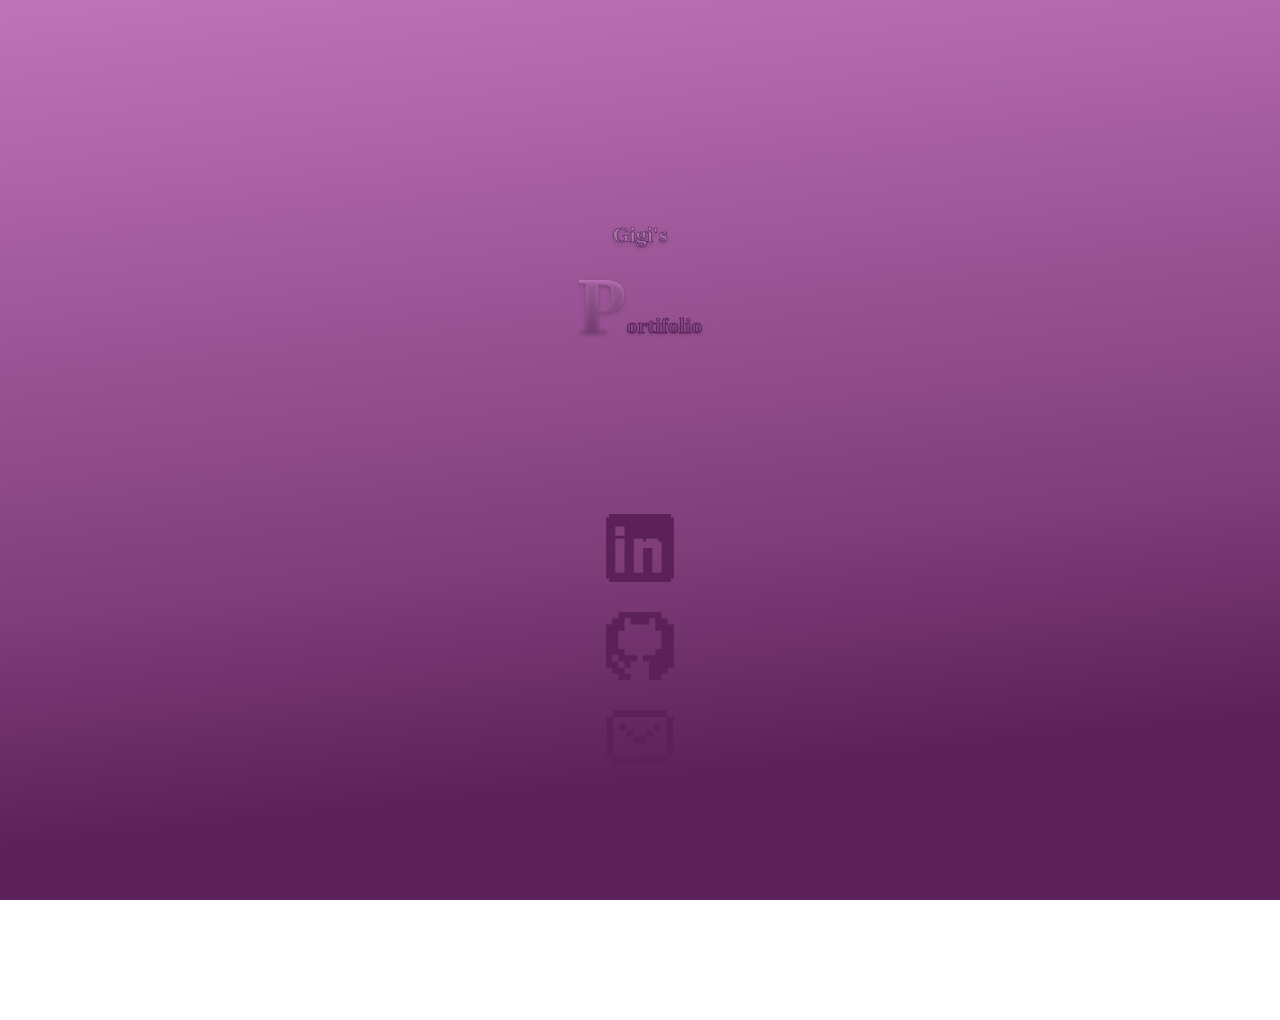
==== contact.html @ f4480dc0 "style: main page" ====
<!DOCTYPE html>
<html lang="pt-br">
<head>
    <meta charset="UTF-8">
    <meta name="viewport" content="width=device-width, initial-scale=1.0">
    <link rel="stylesheet" href="assets/css/style.css">
    <script src="assets/js/script.js"></script>
    <title>Document</title>
</head>
<body>
    <main>
        <h1>Gigi's <span class="p-fonte"><br>P</span>ortifolio</h1>
        <h2>Contato</h2>
        <img src="assets/img/icons/pixel_linkedin.svg" alt="linkedin">
        <img src="assets/img/icons/dinkie-icons_github.svg" alt="github">
        <img src="assets/img/icons/pixelarticons_mail.svg" alt="email">

        <h2>Projetos</h2>
        

    </main>
</body>
</html>
---- assets/css/style.css ----
.pinyon-script-regular {
  font-family: "Pinyon Script", cursive;
  font-weight: 400;
  font-style: normal;
}
.press-start-2p-regular {
  font-family: "Press Start 2P", system-ui;
  font-weight: 400;
  font-style: normal;
}

/*
.foto-container {
    display: flex;
    align-items: center;
    justify-content: center;
    padding-top: 20px;
    padding-bottom: 90px;
  
}*/

.foto-container {
    width: 280px;
    height: 280px;

    display: flex;
    align-items: center;
    justify-content: center;

    margin-top: 20px;
}

.foto-container img {
    width: 100%;
}


/*main{
    display: flex;
    flex-direction: column;
    align-items: center;
    justify-content: center;
    gap: 20px;

}
*/

main {
    position: relative;
    min-height: 100vh;

    display: flex;
    flex-direction: column;
    align-items: center;
    justify-content: flex-start;

    gap: 30px;
    padding-top: 120px;
}

body{
    margin: 0;
    background: linear-gradient(174deg, #D384CE -18.62%, #7F3D7A 60%, #5D2159 82.07%);
    background-attachment: fixed; /* serve para manter o background fixo mesmo com o scroll */
}

/*
h1 {
    background: linear-gradient(180deg, #D384CE, #7F3D7A);
    background-clip: text;
    -webkit-background-clip: text;
    color: transparent;

    margin: 40px;
    font-family: "Press Start 2P";
    text-align: center;
    gap: 10px;
    padding-top: 90px;

    -webkit-text-stroke: 0.05px #390945;
    text-shadow: 0px 2px 2px rgba(0,0,0,0.2);
  
}*/

h1 {
    font-family: "Press Start 2P";
    font-size: 22px;

    text-align: center;

    background: linear-gradient(180deg, #f3c6f1, #7F3D7A);
    background-clip: text;
    -webkit-background-clip: text;
    color: transparent;

    -webkit-text-stroke: 0.5px #390945;
    text-shadow: 0px 2px 4px rgba(0,0,0,0.2);

    margin: 0;
    padding-top: 50px;
}

h2 {
    font-size: 30px;
    -webkit-background-clip: text;
    -webkit-text-fill-color: transparent;
    
    margin: 4px;
    font-family: "Press Start 2P";

    text-align: left;
    gap: 10px;
    color: rgb(57, 9, 69);
    padding: 30px;
}

.p-fonte{
    font-family: "Pinyon Script", cursive;
    color: rgb(57, 9, 69);
    font-size: 80px;
    background: linear-gradient(180deg, #D384CE, #7F3D7A);
    background-clip: text;
    -webkit-background-clip: text;
    color: transparent;
    -webkit-text-stroke: 0.001px #390945b5;
    text-shadow: 0px 2px 4px rgba(0,0,0,0.2);
}

p{
    font-size: 10px;
    padding: 30px;
    font-family: "Press Start 2P";
    color: rgb(57, 9, 69);
    background: -webkit-linear-gradient( #D384CE 62%, #7F3D7A 38%);
    -webkit-background-clip: text;
    -webkit-text-fill-color: transparent;
    text-align: left;
    display: flex;
    
}

/*
.description{
    font-family: "Press Start 2P";
    font-size: 20px;
    
    padding: 30px;
    
    color: rgb(57, 9, 69);
    
    padding: 90px;
    background: -webkit-linear-gradient( #D384CE 62%, #7F3D7A 38%);
    -webkit-background-clip: text;
    -webkit-text-fill-color: transparent;
    text-align: left;
}*/

.description {
    font-family: "Press Start 2P";
    font-size: 14px;

    max-width: 500px;
    line-height: 1.6;

    text-align: left;

    /*background: linear-gradient(180deg, #f3c6f1, #7F3D7A);*/
    background: #f3c6f1;
    background-clip: text;
    -webkit-background-clip: text;
    color: transparent;

    padding: 0;
}


nav {
    display: flex;
    justify-content: center;
    gap: 80px;

    margin-top: 40px;

    font-family: "Press Start 2P";
    font-size: 14px;

    background: linear-gradient(180deg, #f3c6f1, #7F3D7A);
    background-clip: text;
    -webkit-background-clip: text;
    color: transparent;
}




.proj, .redes, .contatos {
    transition: transform 0.2s ease;
    text-decoration: none;
    color: inherit;
        
}

.proj:hover,
.redes:hover,
.contatos:hover {
    transform: scale(1.2);
    color: #f3c6f1;
}

/*
.decoracao-topo{
    position: absolute;

    justify-content: center;
    align-items: center;
    top: -59px;
    width: 100%;
    height: 200px;
    padding-bottom: 300px;
}
*/

.decoracao-topo {
    position: absolute;
    top: -79px;
    left: 50%;
    transform: translateX(-50%);
    
    width: 80%;
    max-width: 800px;
    z-index: 0;
}


/*
.decoracao-rodape{
    position: static;
    display: flex;
    align-items: center;
    justify-content: center;
    width: 100%;
    height: 90px;
    padding-top: 200px;
}
*/

.decoracao-rodape {
    margin-top: 40px;
    width: 80px;
}
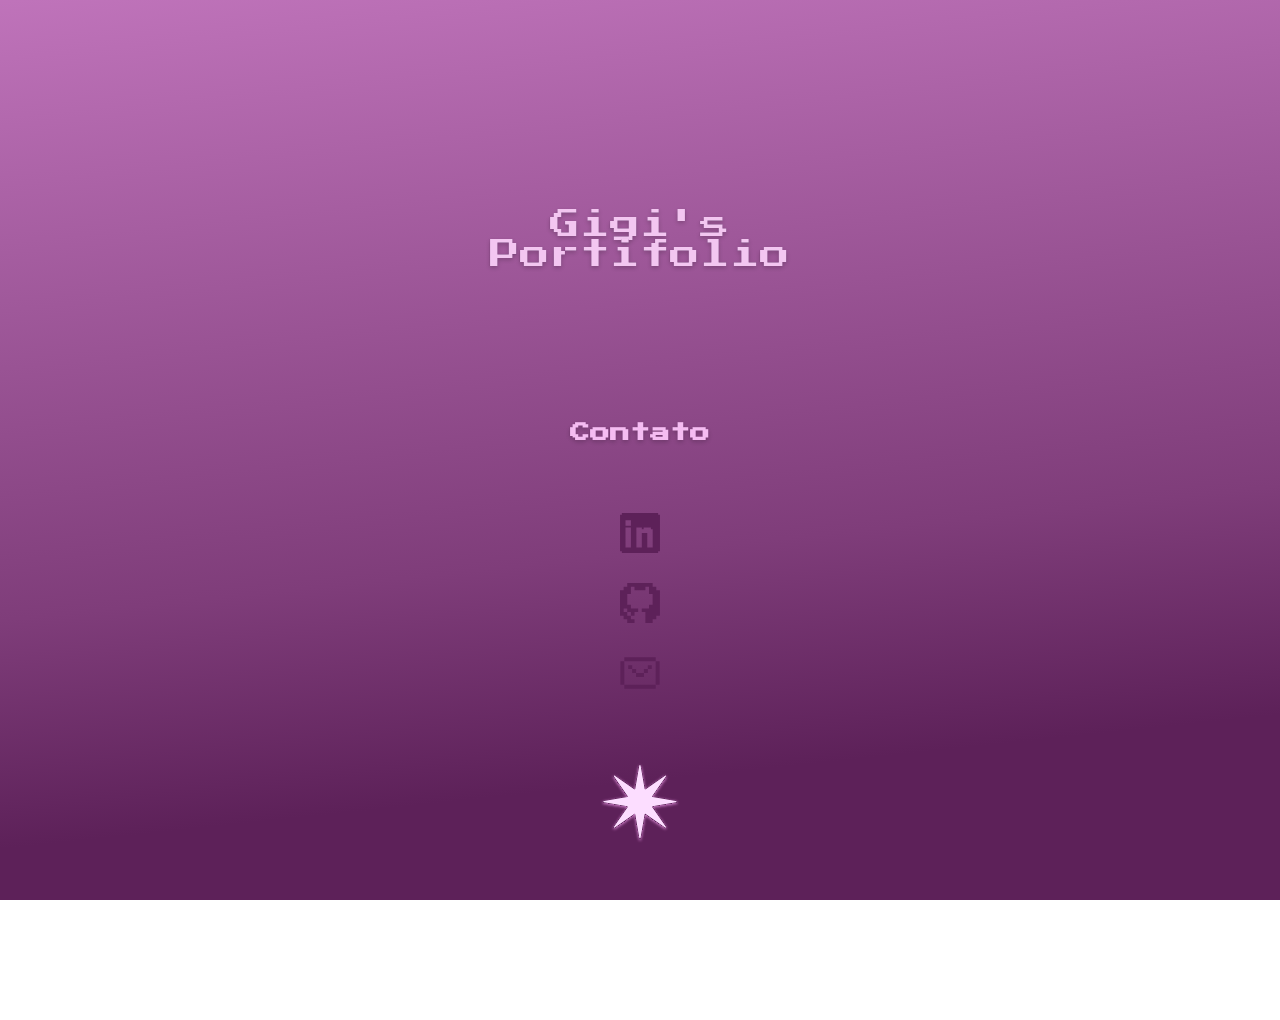
==== commit a2d40da2: "style: main page" ====
--- a/contact.html
+++ b/contact.html
@@ -5,19 +5,24 @@
     <meta name="viewport" content="width=device-width, initial-scale=1.0">
     <link rel="stylesheet" href="assets/css/style.css">
     <script src="assets/js/script.js"></script>
+    <link href="https://fonts.googleapis.com/css2?family=Pinyon+Script&family=Press+Start+2P&display=swap" rel="stylesheet">
     <title>Document</title>
 </head>
 <body>
     <main>
-        <h1>Gigi's <span class="p-fonte"><br>P</span>ortifolio</h1>
-        <h2>Contato</h2>
-        <img src="assets/img/icons/pixel_linkedin.svg" alt="linkedin">
-        <img src="assets/img/icons/dinkie-icons_github.svg" alt="github">
-        <img src="assets/img/icons/pixelarticons_mail.svg" alt="email">
+        <nav>
+            <a class="page" href="index.html">Gigi's <br>Portifolio</a>
+        </nav>
+        <h1  </h1>
 
-        <h2>Projetos</h2>
+        <h2 >Contato</h2>
+        <img src="assets/img/icons/pixel_linkedin.svg" class="linkedin">
+        <img src="assets/img/icons/dinkie-icons_github.svg" class="github">
+        <img src="assets/img/icons/pixelarticons_mail.svg" class="email">
+
         
-
+        
+        <img src="assets/img/Star 10.svg" class="decoracao-rodape">
     </main>
 </body>
 </html>
--- a/assets/css/style.css
+++ b/assets/css/style.css
@@ -82,85 +82,69 @@
   
 }*/
 
-h1 {
-    font-family: "Press Start 2P";
-    font-size: 22px;
-
-    text-align: center;
-
-    background: linear-gradient(180deg, #f3c6f1, #7F3D7A);
-    background-clip: text;
-    -webkit-background-clip: text;
-    color: transparent;
-
-    -webkit-text-stroke: 0.5px #390945;
+.name {
+    font-family: "Press Start 2P";
+    font-size: 20px;
+    
+
+    text-align: center;
+
+    /*background: linear-gradient(170deg, #f3c6f1, #7F3D7A);*/
+    background-clip: text;
+    -webkit-background-clip: text;
+    color: transparent;
+    color: #f5bcf2;
+    
+
+    -webkit-text-stroke: 0.1px rgb(57, 9, 69);
     text-shadow: 0px 2px 4px rgba(0,0,0,0.2);
 
     margin: 0;
     padding-top: 50px;
-}
-
-h2 {
-    font-size: 30px;
-    -webkit-background-clip: text;
-    -webkit-text-fill-color: transparent;
-    
-    margin: 4px;
-    font-family: "Press Start 2P";
-
-    text-align: left;
-    gap: 10px;
-    color: rgb(57, 9, 69);
-    padding: 30px;
+    
 }
 
 .p-fonte{
     font-family: "Pinyon Script", cursive;
-    color: rgb(57, 9, 69);
-    font-size: 80px;
+    color: #D384CE;
+    font-size: 140px;
     background: linear-gradient(180deg, #D384CE, #7F3D7A);
     background-clip: text;
     -webkit-background-clip: text;
-    color: transparent;
-    -webkit-text-stroke: 0.001px #390945b5;
-    text-shadow: 0px 2px 4px rgba(0,0,0,0.2);
-}
-
-p{
-    font-size: 10px;
-    padding: 30px;
-    font-family: "Press Start 2P";
-    color: rgb(57, 9, 69);
-    background: -webkit-linear-gradient( #D384CE 62%, #7F3D7A 38%);
-    -webkit-background-clip: text;
-    -webkit-text-fill-color: transparent;
-    text-align: left;
-    display: flex;
-    
-}
-
-/*
-.description{
+    /*color: transparent;*/
+    -webkit-text-stroke: 00.01px rgb(57, 9, 69);
+    text-shadow: 0px 2px 4px rgba(0,0,0,0.2);
+}
+
+h2 {
     font-family: "Press Start 2P";
     font-size: 20px;
     
-    padding: 30px;
-    
-    color: rgb(57, 9, 69);
-    
-    padding: 90px;
-    background: -webkit-linear-gradient( #D384CE 62%, #7F3D7A 38%);
-    -webkit-background-clip: text;
-    -webkit-text-fill-color: transparent;
-    text-align: left;
-}*/
+
+    text-align: center;
+
+    /*background: linear-gradient(170deg, #f3c6f1, #7F3D7A);*/
+    background-clip: text;
+    -webkit-background-clip: text;
+    color: transparent;
+    color: #f5bcf2;
+    
+
+    -webkit-text-stroke: 0.1px rgb(57, 9, 69);
+    text-shadow: 0px 2px 4px rgba(0,0,0,0.2);
+
+    margin: 0;
+    padding-top: 50px;
+    padding-bottom: 40px;
+}
+
 
 .description {
     font-family: "Press Start 2P";
     font-size: 14px;
 
     max-width: 500px;
-    line-height: 1.6;
+    line-height: 1.8;
 
     text-align: left;
 
@@ -170,7 +154,9 @@
     -webkit-background-clip: text;
     color: transparent;
 
-    padding: 0;
+    padding: 3;
+    text-align: left;
+    display: flex;
 }
 
 
@@ -207,18 +193,13 @@
     color: #f3c6f1;
 }
 
-/*
-.decoracao-topo{
-    position: absolute;
-
-    justify-content: center;
-    align-items: center;
-    top: -59px;
-    width: 100%;
-    height: 200px;
-    padding-bottom: 300px;
-}
-*/
+.linkedin, .github, .email {
+    width: 40px;
+    height: 40px;
+    
+    display: flex;
+    align-items: left;
+}
 
 .decoracao-topo {
     position: absolute;
@@ -247,4 +228,41 @@
 .decoracao-rodape {
     margin-top: 40px;
     width: 80px;
+}
+
+.page{
+    font-family: "Press Start 2P";
+    font-size: 30px;
+    text-decoration: none;
+
+    text-align: center;
+
+    /*background: linear-gradient(170deg, #f3c6f1, #7F3D7A);*/
+    background-clip: text;
+    -webkit-background-clip: text;
+    color: transparent;
+    color: #f5bcf2;
+    
+
+    -webkit-text-stroke: 0.1px rgb(57, 9, 69);
+    text-shadow: 0px 2px 4px rgba(0,0,0,0.2);
+
+    margin: 0;
+    padding-top: 50px;
+    
+}
+.page {
+    transition: transform 0.2s ease;
+    text-decoration: none;
+    color: #f3c6f1;
+}
+.page:hover {
+    color: #f3c6f1;
+    transform: scale(1.1);
+    background-clip: text;
+    -webkit-background-clip: text;
+    color: transparent;
+    color: #751370;
+    -webkit-text-stroke: 0.1px rgb(57, 9, 69);
+    text-shadow: 0px 2px 4px rgba(0,0,0,0.2);
 }
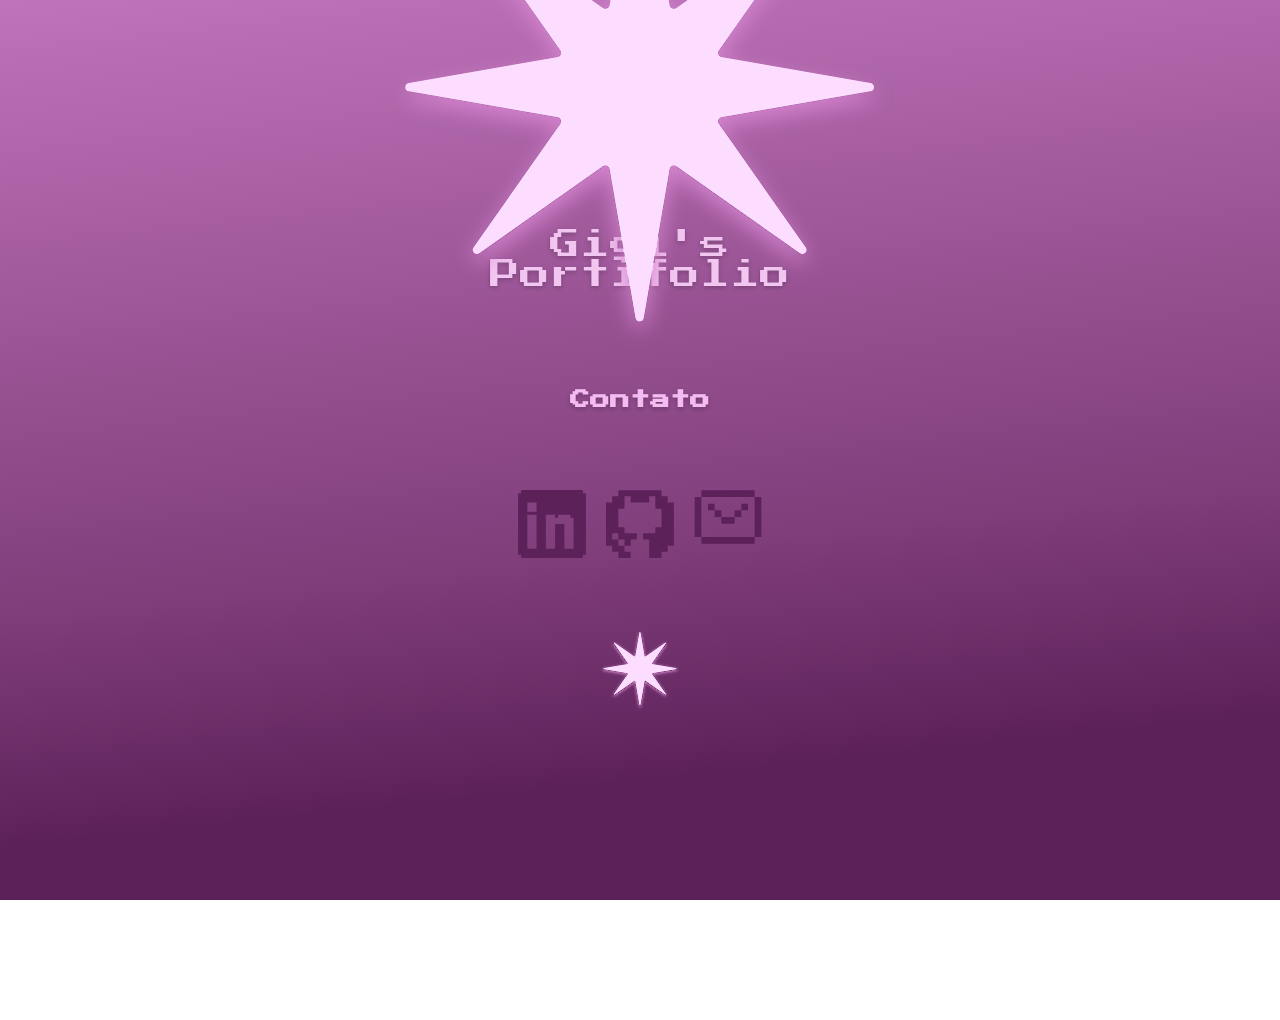
==== commit 4a1ed65e: "style: main page" ====
--- a/contact.html
+++ b/contact.html
@@ -10,16 +10,28 @@
 </head>
 <body>
     <main>
+        <img src="assets/img/Star 10.svg" class="decoracao-topo2">
         <nav>
             <a class="page" href="index.html">Gigi's <br>Portifolio</a>
         </nav>
-        <h1  </h1>
 
-        <h2 >Contato</h2>
-        <img src="assets/img/icons/pixel_linkedin.svg" class="linkedin">
-        <img src="assets/img/icons/dinkie-icons_github.svg" class="github">
-        <img src="assets/img/icons/pixelarticons_mail.svg" class="email">
+        <section class="contato">
+        <h2 class="contato">Contato</h2>
 
+        <div class="icons">
+            <a href="https://www.linkedin.com/in/giovanna-andrade-a18473284/" target="_blank">
+            <img src="assets/img/icons/pixel_linkedin.svg" alt="LinkedIn">
+            </a>
+
+            <a href="https://github.com/Gihgabyte" target="_blank">
+            <img src="assets/img/icons/dinkie-icons_github.svg" alt="GitHub">
+            </a>
+
+            <a href="mailto:sftgigi@email.com">
+            <img src="assets/img/icons/pixelarticons_mail.svg" alt="Email">
+            </a>
+        </div>
+        </section>
         
         
         <img src="assets/img/Star 10.svg" class="decoracao-rodape">
--- a/assets/css/style.css
+++ b/assets/css/style.css
@@ -168,12 +168,14 @@
     margin-top: 40px;
 
     font-family: "Press Start 2P";
-    font-size: 14px;
+    font-size: 17px;
 
     background: linear-gradient(180deg, #f3c6f1, #7F3D7A);
     background-clip: text;
     -webkit-background-clip: text;
     color: transparent;
+    padding-top: 20px;
+    padding-bottom: 20px;
 }
 
 
@@ -265,4 +267,25 @@
     color: #751370;
     -webkit-text-stroke: 0.1px rgb(57, 9, 69);
     text-shadow: 0px 2px 4px rgba(0,0,0,0.2);
+}
+
+.icons {
+    height: 20px;
+    display: flex;
+    gap: 20px;
+    justify-content: center;
+    margin-top: 20px; /*praq*/
+    padding-top: 20px;
+    padding-bottom: 50px;
+}
+
+.decoracao-topo2 {
+    position: absolute;
+    top: -160px;
+    left: 50%;
+    transform: translateX(-50%);
+    
+    width: 40%;
+    max-width: 800px;
+    z-index: 0;
 }
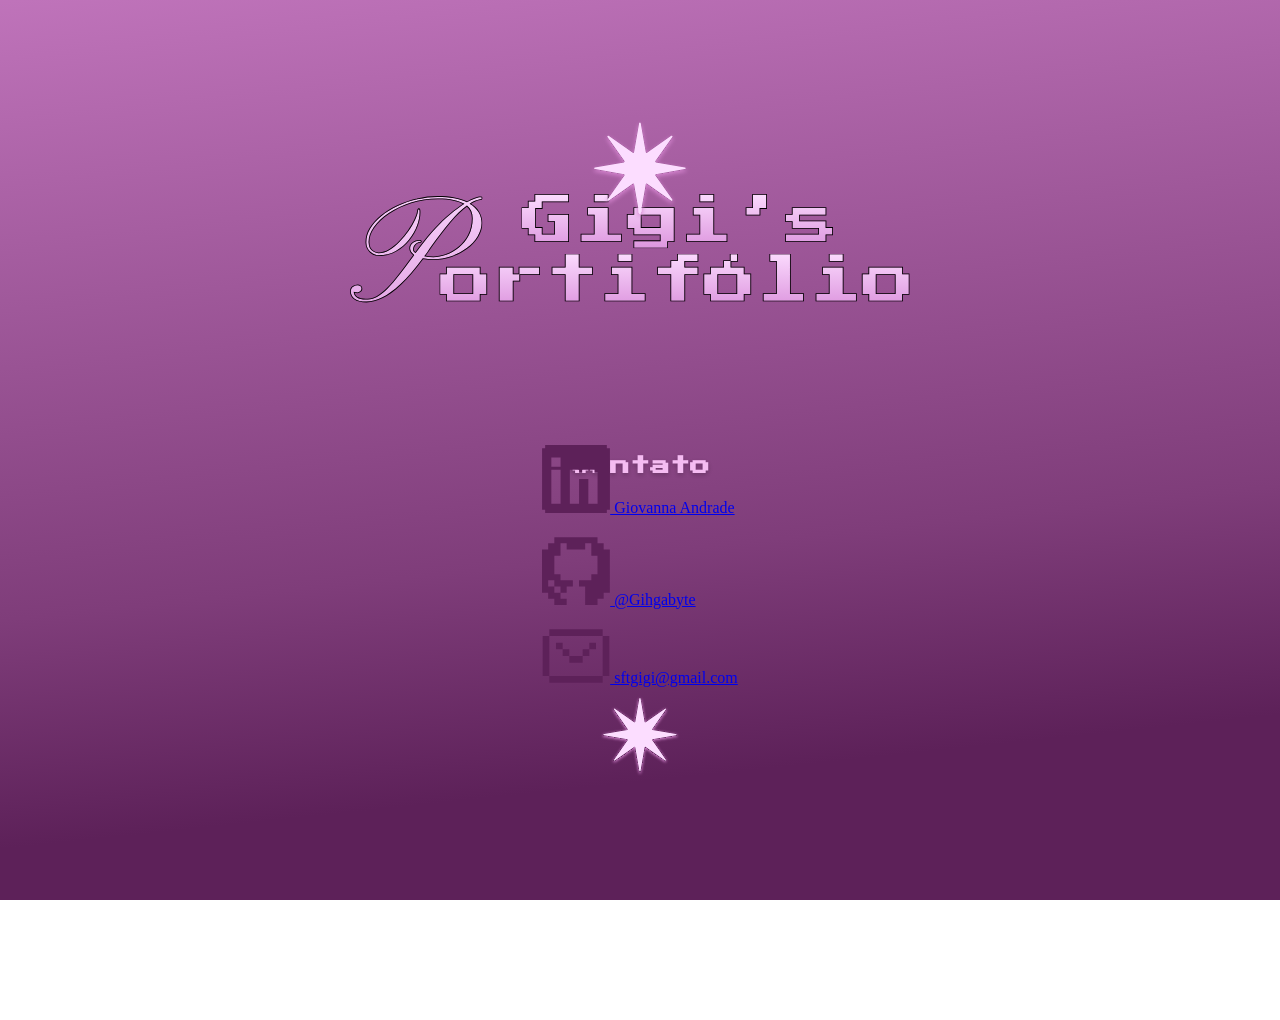
==== commit f923e711: "feat: edit title" ====
--- a/contact.html
+++ b/contact.html
@@ -4,37 +4,42 @@
     <meta charset="UTF-8">
     <meta name="viewport" content="width=device-width, initial-scale=1.0">
     <link rel="stylesheet" href="assets/css/style.css">
-    <script src="assets/js/script.js"></script>
-    <link href="https://fonts.googleapis.com/css2?family=Pinyon+Script&family=Press+Start+2P&display=swap" rel="stylesheet">
-    <title>Document</title>
-</head>
+    <script src="assets/js/script.js" defer></script> <link href="https://fonts.googleapis.com/css2?family=Pinyon+Script&family=Press+Start+2P&display=swap" rel="stylesheet">
+    <title>Gigi's Portifólio</title> </head>
 <body>
     <main>
-        <img src="assets/img/Star 10.svg" class="decoracao-topo2">
-        <nav>
-            <a class="page" href="index.html">Gigi's <br>Portifolio</a>
-        </nav>
+        <img src="assets/img/Star 10.svg" class="decoracao-topo2" alt="" aria-hidden="true">
+        
+        <div class="name">
+            <h1 class="sr-only">Gigi's Portifólio</h1>
+                <a href="index.html">
+                    <img src="assets/img/icons/Title Container.svg" alt="" aria-hidden="true" class="titulo-imagem page">
+                </a>
+        </div>
+        
+        
+        <section class="secao-contato">
+            <h2 class="titulo-contato">Contato</h2>
 
-        <section class="contato">
-        <h2 class="contato">Contato</h2>
+            <div class="icons">
+                <a href="https://www.linkedin.com/in/giovanna-andrade-a18473284/" target="_blank">
+                    <img src="assets/img/icons/pixel_linkedin.svg" alt="" aria-hidden="true">
+                    Giovanna Andrade
+                </a>
 
-        <div class="icons">
-            <a href="https://www.linkedin.com/in/giovanna-andrade-a18473284/" target="_blank">
-            <img src="assets/img/icons/pixel_linkedin.svg" alt="LinkedIn">
-            </a>
+                <a href="https://github.com/seuuser" target="_blank">
+                    <img src="assets/img/icons/dinkie-icons_github.svg" alt="" aria-hidden="true">
+                    @Gihgabyte
+                </a>
 
-            <a href="https://github.com/Gihgabyte" target="_blank">
-            <img src="assets/img/icons/dinkie-icons_github.svg" alt="GitHub">
-            </a>
-
-            <a href="mailto:sftgigi@email.com">
-            <img src="assets/img/icons/pixelarticons_mail.svg" alt="Email">
-            </a>
-        </div>
+                <a href="mailto:sftgigi@gmail.com">
+                    <img src="assets/img/icons/pixelarticons_mail.svg" alt="" aria-hidden="true">
+                    sftgigi@gmail.com
+                </a>
+            </div>
         </section>
         
-        
-        <img src="assets/img/Star 10.svg" class="decoracao-rodape">
+        <img src="assets/img/Star 10.svg" class="decoracao-rodape" alt="" aria-hidden="true">
     </main>
 </body>
 </html>
--- a/assets/css/style.css
+++ b/assets/css/style.css
@@ -1,3 +1,5 @@
+
+/*fontes*/
 .pinyon-script-regular {
   font-family: "Pinyon Script", cursive;
   font-weight: 400;
@@ -9,16 +11,6 @@
   font-style: normal;
 }
 
-/*
-.foto-container {
-    display: flex;
-    align-items: center;
-    justify-content: center;
-    padding-top: 20px;
-    padding-bottom: 90px;
-  
-}*/
-
 .foto-container {
     width: 280px;
     height: 280px;
@@ -35,16 +27,6 @@
 }
 
 
-/*main{
-    display: flex;
-    flex-direction: column;
-    align-items: center;
-    justify-content: center;
-    gap: 20px;
-
-}
-*/
-
 main {
     position: relative;
     min-height: 100vh;
@@ -64,30 +46,33 @@
     background-attachment: fixed; /* serve para manter o background fixo mesmo com o scroll */
 }
 
-/*
-h1 {
-    background: linear-gradient(180deg, #D384CE, #7F3D7A);
-    background-clip: text;
-    -webkit-background-clip: text;
-    color: transparent;
-
-    margin: 40px;
-    font-family: "Press Start 2P";
+/* Classe padrão da indústria para acessibilidade */
+/* Esconde o elemento visualmente, mas mantém ele acessível para leitores de tela */
+.sr-only {
+  position: absolute;
+  width: 1px;
+  height: 1px;
+  padding: 0;
+  margin: -1px;
+  overflow: hidden;
+  clip: rect(0, 0, 0, 0);
+  white-space: nowrap;
+  border-width: 0;
+}
+
+.titulo-imagem {
+  display: block;
+  margin: 0 auto;
+  max-width: 80%;
+}
+
+/* Estilos para a imagem do título */
+.name {
+    font-family: "Press Start 2P";
+    font-size: 20px;
+    
+
     text-align: center;
-    gap: 10px;
-    padding-top: 90px;
-
-    -webkit-text-stroke: 0.05px #390945;
-    text-shadow: 0px 2px 2px rgba(0,0,0,0.2);
-  
-}*/
-
-.name {
-    font-family: "Press Start 2P";
-    font-size: 20px;
-    
-
-    text-align: center;
 
     /*background: linear-gradient(170deg, #f3c6f1, #7F3D7A);*/
     background-clip: text;
@@ -104,17 +89,6 @@
     
 }
 
-.p-fonte{
-    font-family: "Pinyon Script", cursive;
-    color: #D384CE;
-    font-size: 140px;
-    background: linear-gradient(180deg, #D384CE, #7F3D7A);
-    background-clip: text;
-    -webkit-background-clip: text;
-    /*color: transparent;*/
-    -webkit-text-stroke: 00.01px rgb(57, 9, 69);
-    text-shadow: 0px 2px 4px rgba(0,0,0,0.2);
-}
 
 h2 {
     font-family: "Press Start 2P";
@@ -196,8 +170,8 @@
 }
 
 .linkedin, .github, .email {
-    width: 40px;
-    height: 40px;
+    width: 30px;
+    height: 30px;
     
     display: flex;
     align-items: left;
@@ -215,23 +189,13 @@
 }
 
 
-/*
-.decoracao-rodape{
-    position: static;
-    display: flex;
-    align-items: center;
-    justify-content: center;
-    width: 100%;
-    height: 90px;
-    padding-top: 200px;
-}
-*/
 
 .decoracao-rodape {
     margin-top: 40px;
     width: 80px;
 }
 
+/*
 .page{
     font-family: "Press Start 2P";
     font-size: 30px;
@@ -239,7 +203,7 @@
 
     text-align: center;
 
-    /*background: linear-gradient(170deg, #f3c6f1, #7F3D7A);*/
+    /*background: linear-gradient(170deg, #f3c6f1, #7F3D7A);
     background-clip: text;
     -webkit-background-clip: text;
     color: transparent;
@@ -252,7 +216,9 @@
     margin: 0;
     padding-top: 50px;
     
-}
+}*/
+
+
 .page {
     transition: transform 0.2s ease;
     text-decoration: none;
@@ -274,14 +240,18 @@
     display: flex;
     gap: 20px;
     justify-content: center;
+    flex-direction: column;
     margin-top: 20px; /*praq*/
     padding-top: 20px;
     padding-bottom: 50px;
+
 }
 
 .decoracao-topo2 {
     position: absolute;
-    top: -160px;
+    align-items: center;
+    height: 100px;
+    
     left: 50%;
     transform: translateX(-50%);
     
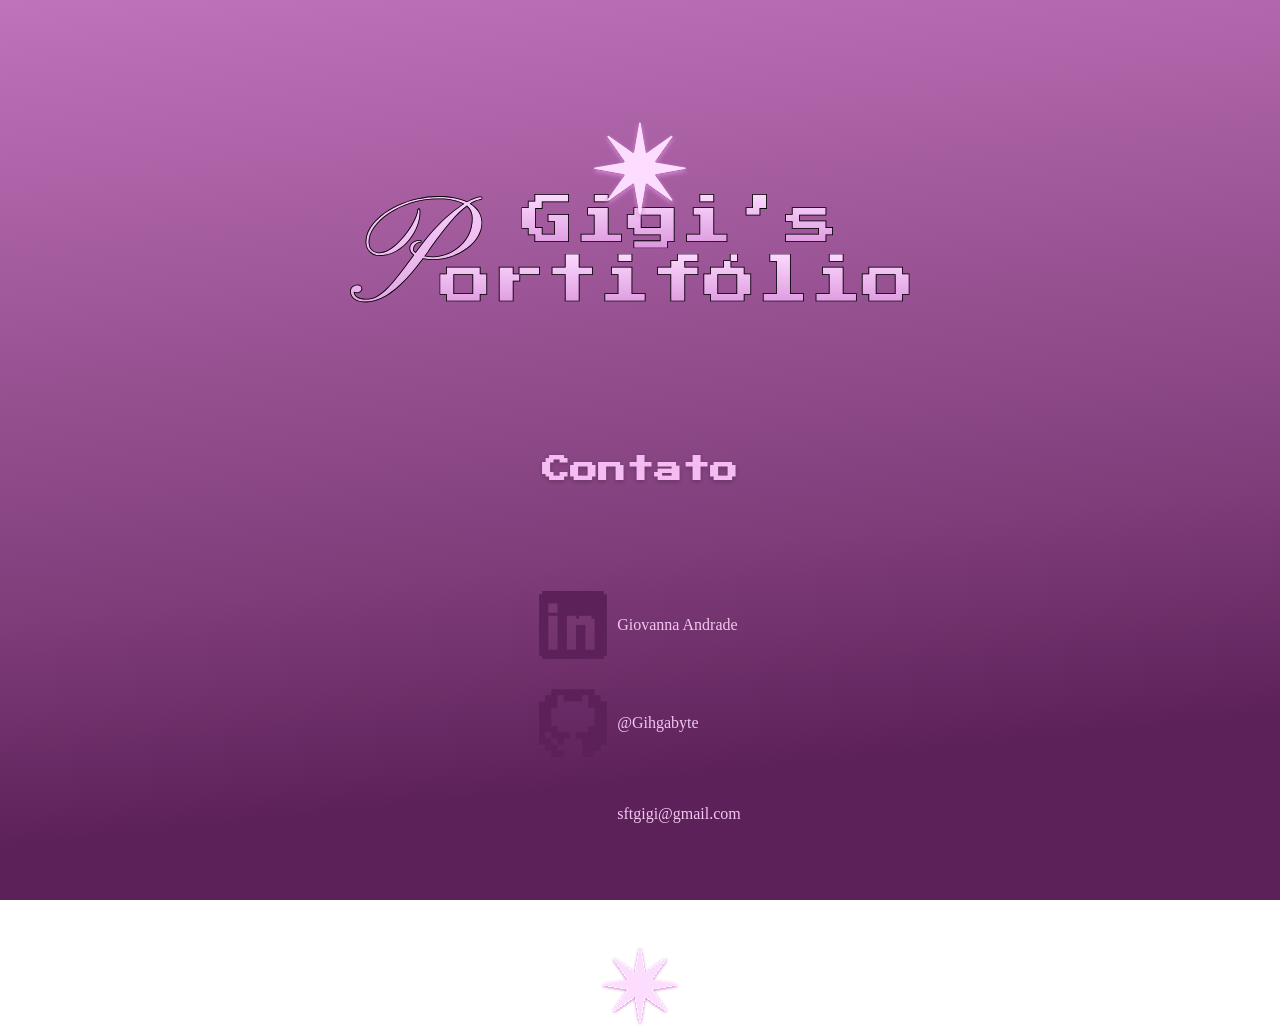
==== commit 72ed156e: "feat: edit icons and organization of the template" ====
--- a/contact.html
+++ b/contact.html
@@ -13,7 +13,7 @@
         <div class="name">
             <h1 class="sr-only">Gigi's Portifólio</h1>
                 <a href="index.html">
-                    <img src="assets/img/icons/Title Container.svg" alt="" aria-hidden="true" class="titulo-imagem page">
+                    <img src="assets/img/icons/Title Container.svg" alt="" aria-hidden="true" class="titulo-imagem page-link">
                 </a>
         </div>
         
@@ -27,7 +27,7 @@
                     Giovanna Andrade
                 </a>
 
-                <a href="https://github.com/seuuser" target="_blank">
+                <a href="https://github.com/Gihgabyte" target="_blank">
                     <img src="assets/img/icons/dinkie-icons_github.svg" alt="" aria-hidden="true">
                     @Gihgabyte
                 </a>
--- a/assets/css/style.css
+++ b/assets/css/style.css
@@ -11,6 +11,7 @@
   font-style: normal;
 }
 
+/*pagina inicial*/
 .foto-container {
     width: 280px;
     height: 280px;
@@ -218,13 +219,33 @@
     
 }*/
 
-
-.page {
+/*aba contatos/*
+/* Estilos para os links de navegação */
+.titulo-contato{
+    font-family: "Press Start 2P";
+    font-size: 28px;
+    text-align: center;
+
+    /*background: linear-gradient(170deg, #f3c6f1, #7F3D7A);*/
+    background-clip: text;
+    -webkit-background-clip: text;
+    color: transparent;
+    color: #f5bcf2;
+    
+
+    -webkit-text-stroke: 0.1px rgb(57, 9, 69);
+    text-shadow: 0px 2px 4px rgba(0,0,0,0.2);
+
+    padding-top: 50px;
+    padding-bottom: 50px;
+}
+
+.page-link {
     transition: transform 0.2s ease;
     text-decoration: none;
     color: #f3c6f1;
 }
-.page:hover {
+.page-link:hover {
     color: #f3c6f1;
     transform: scale(1.1);
     background-clip: text;
@@ -233,20 +254,49 @@
     color: #751370;
     -webkit-text-stroke: 0.1px rgb(57, 9, 69);
     text-shadow: 0px 2px 4px rgba(0,0,0,0.2);
+}
+
+/* Estilos para a seção de ícones */
+.secao-contato {
+    display: flex;
+    flex-direction: column;
+    align-items: center;
+    gap: 2px;
 }
 
 .icons {
     height: 20px;
     display: flex;
-    gap: 20px;
+    flex-direction: column;
+    gap: 30px;
     justify-content: center;
     flex-direction: column;
     margin-top: 20px; /*praq*/
-    padding-top: 20px;
-    padding-bottom: 50px;
-
-}
-
+    padding-top: 150px;
+    padding-bottom: 150px;
+}
+
+.icons a {
+    display: flex;
+    align-items: center;
+    justify-content: flex-start;
+    gap: 10px;
+    text-decoration: none;
+    color: #f3c6f1;
+    transition: transform 0.2s ease, color 0.2s ease;
+}
+.icons a:hover {
+    color: #f3c6f1;
+    transform: scale(1.1);
+    background-clip: text;
+    -webkit-background-clip: text;
+    color: transparent;
+    color: #751370;
+    -webkit-text-stroke: 0.1px rgb(57, 9, 69);
+    text-shadow: 0px 2px 4px rgba(0,0,0,0.2);
+}
+
+/*editar decoração topo*/
 .decoracao-topo2 {
     position: absolute;
     align-items: center;
@@ -258,4 +308,6 @@
     width: 40%;
     max-width: 800px;
     z-index: 0;
-}+}
+
+
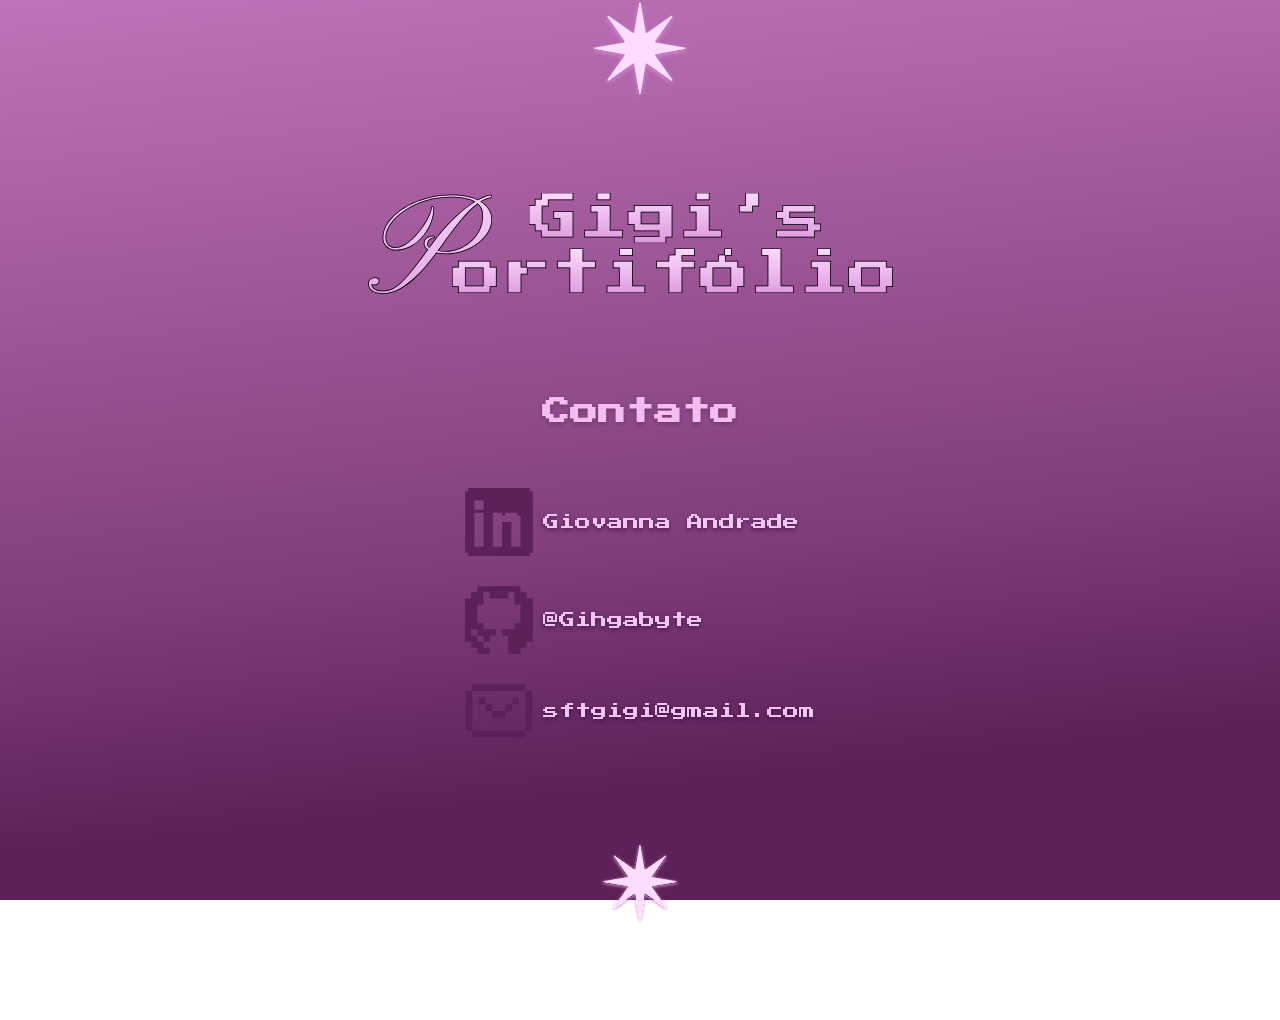
==== commit c096c69c: "feat: favicon" ====
--- a/contact.html
+++ b/contact.html
@@ -5,6 +5,7 @@
     <meta name="viewport" content="width=device-width, initial-scale=1.0">
     <link rel="stylesheet" href="assets/css/style.css">
     <script src="assets/js/script.js" defer></script> <link href="https://fonts.googleapis.com/css2?family=Pinyon+Script&family=Press+Start+2P&display=swap" rel="stylesheet">
+    <link rel="shortcut icon" href="assets/img/icons/favicon.svg" type="image/x-icon">
     <title>Gigi's Portifólio</title> </head>
 <body>
     <main>
--- a/assets/css/style.css
+++ b/assets/css/style.css
@@ -64,7 +64,7 @@
 .titulo-imagem {
   display: block;
   margin: 0 auto;
-  max-width: 80%;
+  max-width: 75%;
 }
 
 /* Estilos para a imagem do título */
@@ -129,21 +129,20 @@
     -webkit-background-clip: text;
     color: transparent;
 
-    padding: 3;
+    padding: 3px;
     text-align: left;
-    display: flex;
 }
 
 
 nav {
     display: flex;
     justify-content: center;
-    gap: 80px;
+    gap: 90px;
 
     margin-top: 40px;
 
     font-family: "Press Start 2P";
-    font-size: 17px;
+    font-size: 19px;
 
     background: linear-gradient(180deg, #f3c6f1, #7F3D7A);
     background-clip: text;
@@ -196,30 +195,8 @@
     width: 80px;
 }
 
-/*
-.page{
-    font-family: "Press Start 2P";
-    font-size: 30px;
-    text-decoration: none;
-
-    text-align: center;
-
-    /*background: linear-gradient(170deg, #f3c6f1, #7F3D7A);
-    background-clip: text;
-    -webkit-background-clip: text;
-    color: transparent;
-    color: #f5bcf2;
-    
-
-    -webkit-text-stroke: 0.1px rgb(57, 9, 69);
-    text-shadow: 0px 2px 4px rgba(0,0,0,0.2);
-
-    margin: 0;
-    padding-top: 50px;
-    
-}*/
-
-/*aba contatos/*
+
+/*aba contatos*/
 /* Estilos para os links de navegação */
 .titulo-contato{
     font-family: "Press Start 2P";
@@ -236,8 +213,8 @@
     -webkit-text-stroke: 0.1px rgb(57, 9, 69);
     text-shadow: 0px 2px 4px rgba(0,0,0,0.2);
 
-    padding-top: 50px;
-    padding-bottom: 50px;
+    padding-top: 5px;
+    padding-bottom: 5px;
 }
 
 .page-link {
@@ -270,19 +247,21 @@
     flex-direction: column;
     gap: 30px;
     justify-content: center;
-    flex-direction: column;
     margin-top: 20px; /*praq*/
     padding-top: 150px;
     padding-bottom: 150px;
 }
 
 .icons a {
+    font-family: "Press Start 2P";
+    font-size: 16px;
     display: flex;
     align-items: center;
     justify-content: flex-start;
     gap: 10px;
     text-decoration: none;
     color: #f3c6f1;
+    text-shadow: 0px 2px 4px rgb(57,9,69,0.7);
     transition: transform 0.2s ease, color 0.2s ease;
 }
 .icons a:hover {
@@ -291,17 +270,16 @@
     background-clip: text;
     -webkit-background-clip: text;
     color: transparent;
-    color: #751370;
-    -webkit-text-stroke: 0.1px rgb(57, 9, 69);
-    text-shadow: 0px 2px 4px rgba(0,0,0,0.2);
+    color: #540b50;
+    -webkit-text-stroke: 0.1px rgb(57, 9, 69);
+    text-shadow: 0px 2px 4px rgb(243, 198, 241, 0.5);
 }
 
 /*editar decoração topo*/
 .decoracao-topo2 {
     position: absolute;
-    align-items: center;
     height: 100px;
-    
+    top: 0;
     left: 50%;
     transform: translateX(-50%);
     
